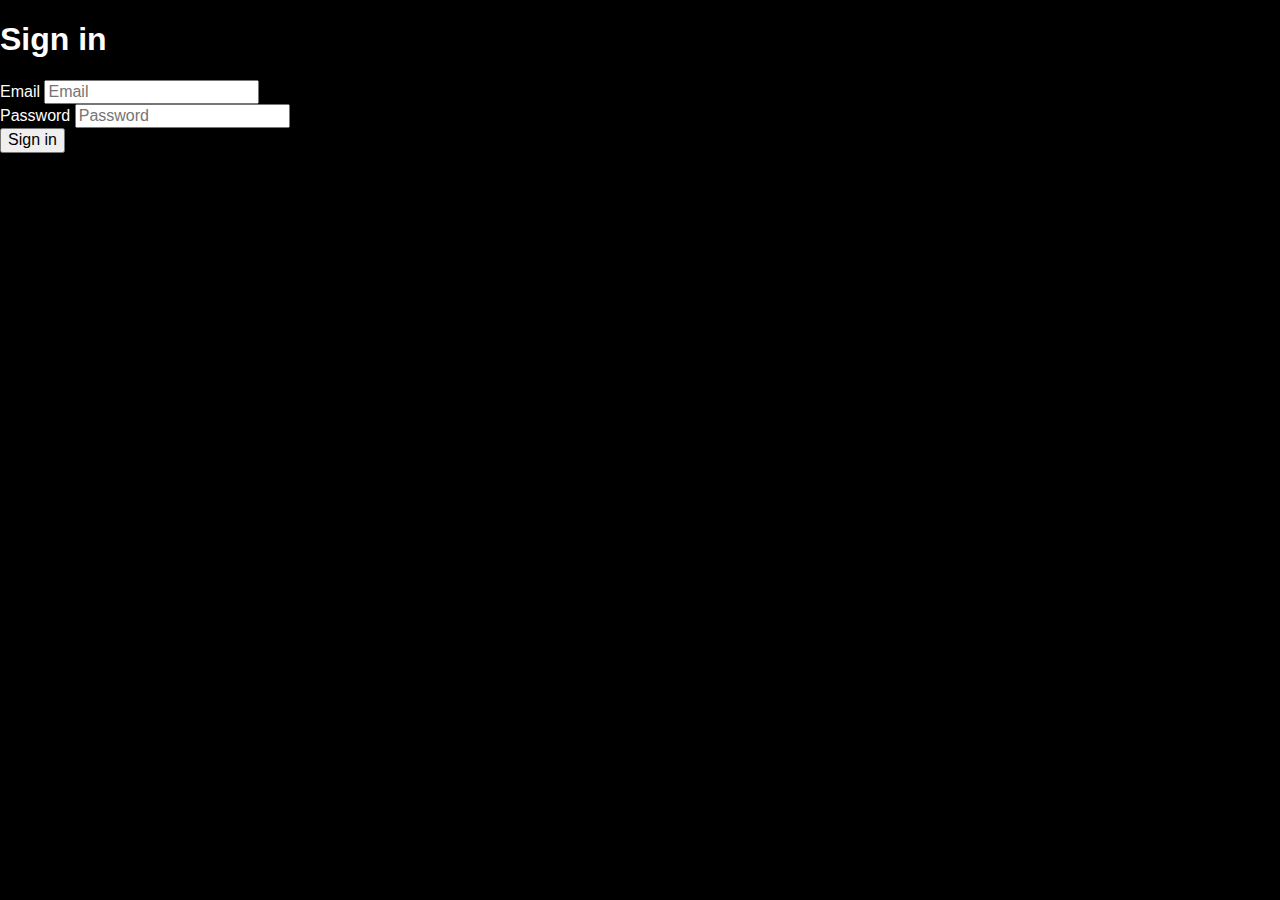
==== html-css-clase/sign-in.html @ 929c87c2 "feat: add sign-in page, add form with email and password" ====
<!DOCTYPE html>
<html lang="en">
  <head>
    <meta charset="UTF-8" />
    <meta name="viewport" content="width=device-width, initial-scale=1.0" />
    <link rel="stylesheet" href="styles/normalize.css" />
    <link rel="stylesheet" href="styles/common.css" />
    <link rel="stylesheet" href="styles/components.css" />
    <title>Sign in | codeflix</title>
  </head>
  <body class="main-bg">
    <div>
      <h1>Sign in</h1>
      <form method="get" action="/registro.html">
        <div>
          <label for="email">Email</label>
          <input
            type="email"
            name="email"
            id="email"
            placeholder="Email"
            required
          />
        </div>
        <div>
          <label for="password">Password</label>
          <input
            type="password"
            name="password"
            id="password"
            placeholder="Password"
            required
          />
        </div>
        <div>
          <input type="submit" value="Sign in" />
        </div>
      </form>
    </div>
  </body>
</html>
---- html-css-clase/styles/common.css ----
:root {
  --main-text-color: #fff;
  --main-bg-color: #000;
  --main-brand-color: #e50914;
  --main-brand-color-light: #e44c54;
  font-size: 16px;
  font-family: sans-serif;
}

* {
  box-sizing: border-box;
}

.main-bg {
  color: var(--main-text-color);
  background-color: var(--main-bg-color);
}
---- html-css-clase/styles/components.css ----
.btn {
  color: var(--main-text-color);
  background-color: var(--main-brand-color);
  padding: 5px 10px;
  border-radius: 5px;
  cursor: pointer;
  border: 1px solid var(--main-brand-color);
}

.btn:hover {
  background-color: var(--main-brand-color-light);
}

.hidden-xs {
  display: none;
}

/* Todo lo que está por encima de 768px, por defecto screen and */
@media (min-width: 768px) {
  .hidden-xs {
    display: block;
  }
}
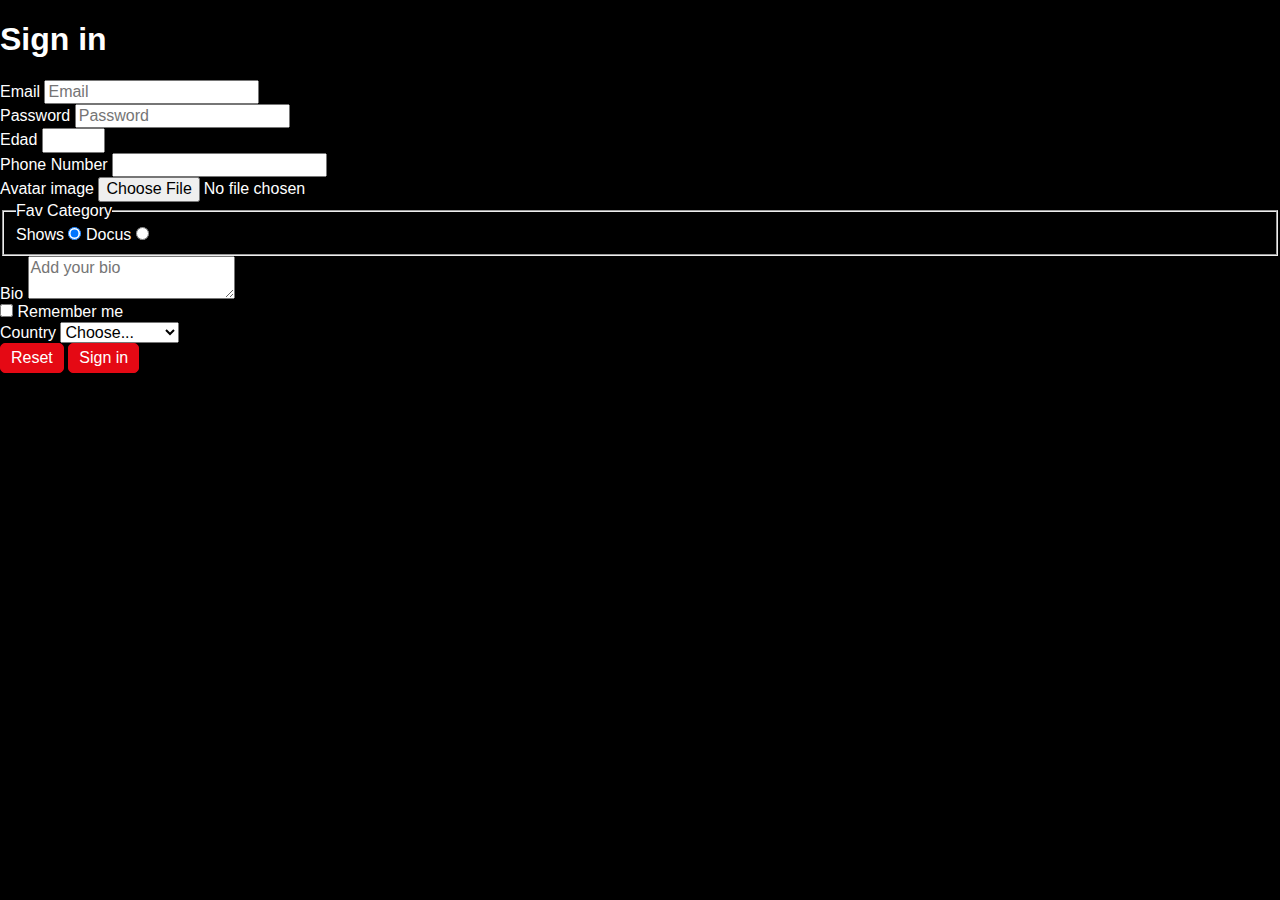
==== commit 8dcba5fa: "feat: validation" ====
--- a/html-css-clase/sign-in.html
+++ b/html-css-clase/sign-in.html
@@ -11,7 +11,7 @@
   <body class="main-bg">
     <div>
       <h1>Sign in</h1>
-      <form method="get" action="/registro.html">
+      <form method="post" action="/registro.html">
         <div>
           <label for="email">Email</label>
           <input
@@ -33,7 +33,63 @@
           />
         </div>
         <div>
-          <input type="submit" value="Sign in" />
+          <label for="age">Edad</label>
+          <input type="number" id="age" min="18" max="65" />
+        </div>
+        <div>
+          <label for="phone">Phone Number</label>
+          <input type="tel" id="phone" name="phone" />
+        </div>
+        <div>
+          <label for="avatar">Avatar image</label>
+          <input
+            type="file"
+            id="avatar"
+            name="avatar"
+            accept="image/png, image/jpeg"
+          />
+        </div>
+        <fieldset>
+          <legend>Fav Category</legend>
+          <div>
+            <label for="shows">Shows</label>
+            <input
+              type="radio"
+              name="category"
+              id="shows"
+              value="shows"
+              checked
+            />
+            <label for="docus">Docus</label>
+            <input type="radio" name="category" id="docus" value="docus" />
+          </div>
+        </fieldset>
+        <div>
+          <label for="bio">Bio</label>
+          <textarea
+            name="bio"
+            id="bio"
+            placeholder="Add your bio"
+            required
+            minlength="10"
+            maxlength="240"
+          ></textarea>
+        </div>
+        <div>
+          <input type="checkbox" name="remember" id="remember" />
+          <label for="remember">Remember me</label>
+        </div>
+        <div>
+          <label for="country">Country</label>
+          <select id="country" name="country">
+            <option value="">Choose...</option>
+            <option value="usa">United States</option>
+            <option value="canada">Canada</option>
+          </select>
+        </div>
+        <div>
+          <button class="btn" type="reset">Reset</button>
+          <input class="btn" type="submit" value="Sign in" />
         </div>
       </form>
     </div>
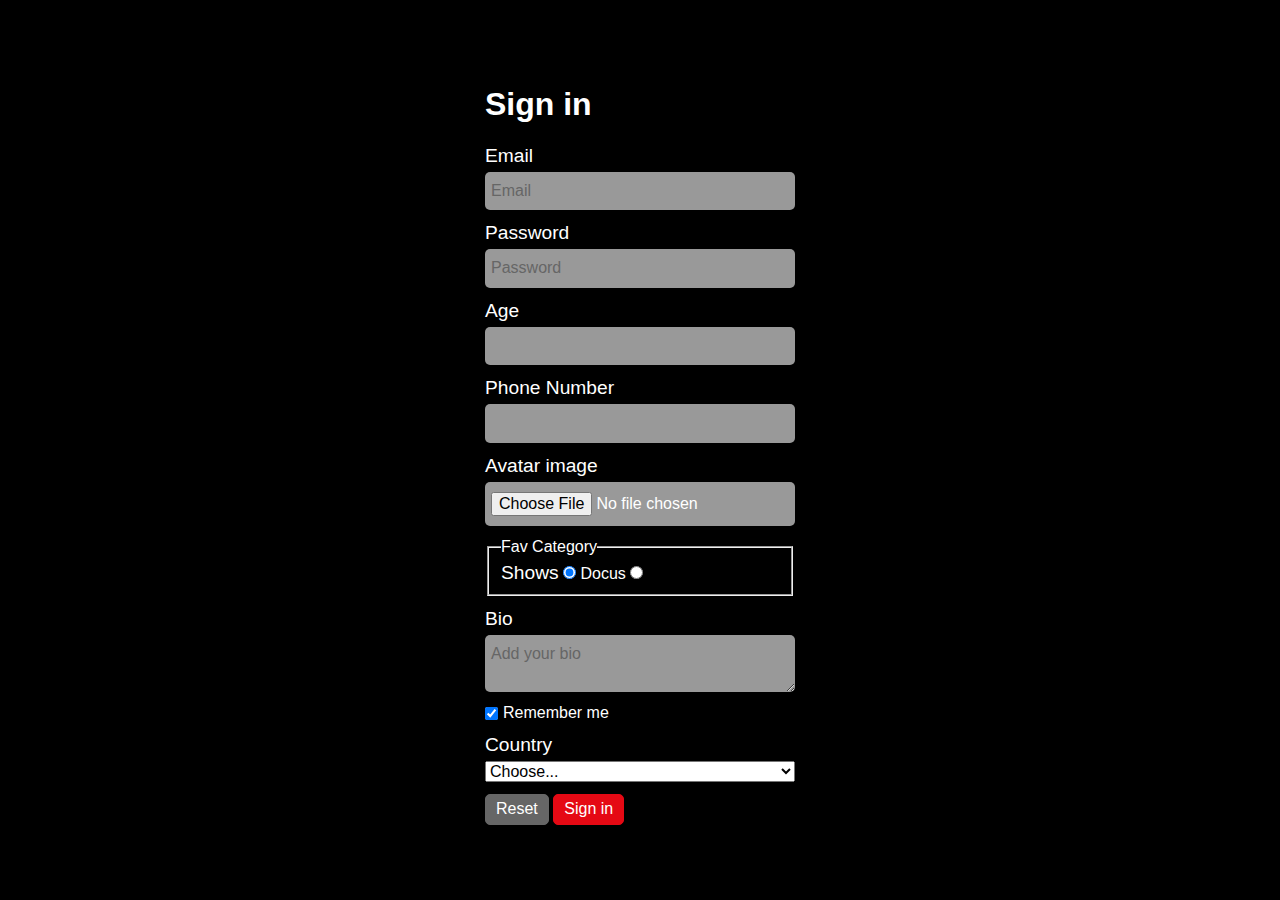
==== commit 425a7e7a: "form styled" ====
--- a/html-css-clase/sign-in.html
+++ b/html-css-clase/sign-in.html
@@ -6,15 +6,17 @@
     <link rel="stylesheet" href="styles/normalize.css" />
     <link rel="stylesheet" href="styles/common.css" />
     <link rel="stylesheet" href="styles/components.css" />
+    <link rel="stylesheet" href="styles/sign-in.css" />
     <title>Sign in | codeflix</title>
   </head>
-  <body class="main-bg">
-    <div>
+  <body class="main-bg container">
+    <div class="card">
       <h1>Sign in</h1>
-      <form method="post" action="/registro.html">
-        <div>
-          <label for="email">Email</label>
+      <form class="form" method="post" action="/registro.html">
+        <div class="form__element">
+          <label class="form__label" for="email">Email</label>
           <input
+            class="form__input"
             type="email"
             name="email"
             id="email"
@@ -22,9 +24,10 @@
             required
           />
         </div>
-        <div>
-          <label for="password">Password</label>
+        <div class="form__element">
+          <label class="form__label" for="password">Password</label>
           <input
+            class="form__input"
             type="password"
             name="password"
             id="password"
@@ -32,28 +35,37 @@
             required
           />
         </div>
-        <div>
-          <label for="age">Edad</label>
-          <input type="number" id="age" min="18" max="65" />
+        <div class="form__element">
+          <label class="form__label" for="age">Age</label>
+          <input class="form__input" type="number" id="age" min="18" max="65" />
         </div>
-        <div>
-          <label for="phone">Phone Number</label>
-          <input type="tel" id="phone" name="phone" />
+        <div class="form__element">
+          <label class="form__label" for="phone">Phone Number</label>
+          <input
+            class="form__input"
+            type="tel"
+            id="phone"
+            name="phone"
+            pattern="[0-9]{3}-[0-9]{3}-[0-9]{4}"
+            required
+          />
         </div>
-        <div>
-          <label for="avatar">Avatar image</label>
+        <div class="form__element">
+          <label class="form__label" for="avatar">Avatar image</label>
           <input
+            class="form__input"
             type="file"
             id="avatar"
             name="avatar"
             accept="image/png, image/jpeg"
           />
         </div>
-        <fieldset>
+        <fieldset class="form__element">
           <legend>Fav Category</legend>
           <div>
-            <label for="shows">Shows</label>
+            <label class="form__label" for="shows">Shows</label>
             <input
+              class="form__input"
               type="radio"
               name="category"
               id="shows"
@@ -61,12 +73,19 @@
               checked
             />
             <label for="docus">Docus</label>
-            <input type="radio" name="category" id="docus" value="docus" />
+            <input
+              class="form__input"
+              type="radio"
+              name="category"
+              id="docus"
+              value="docus"
+            />
           </div>
         </fieldset>
-        <div>
-          <label for="bio">Bio</label>
+        <div class="form__element">
+          <label class="form__label" for="bio">Bio</label>
           <textarea
+            class="form__input"
             name="bio"
             id="bio"
             placeholder="Add your bio"
@@ -75,20 +94,20 @@
             maxlength="240"
           ></textarea>
         </div>
-        <div>
-          <input type="checkbox" name="remember" id="remember" />
+        <div class="form__element form__element--checkbox">
+          <input type="checkbox" name="remember" id="remember" checked />
           <label for="remember">Remember me</label>
         </div>
-        <div>
-          <label for="country">Country</label>
-          <select id="country" name="country">
+        <div class="form__element">
+          <label class="form__label" for="country">Country</label>
+          <select id="country" name="country" required>
             <option value="">Choose...</option>
             <option value="usa">United States</option>
             <option value="canada">Canada</option>
           </select>
         </div>
         <div>
-          <button class="btn" type="reset">Reset</button>
+          <button class="btn btn--reset" type="reset">Reset</button>
           <input class="btn" type="submit" value="Sign in" />
         </div>
       </form>
--- a/html-css-clase/styles/components.css
+++ b/html-css-clase/styles/components.css
@@ -11,8 +11,42 @@
   background-color: var(--main-brand-color-light);
 }
 
+.btn.btn--reset {
+  background-color: #666;
+  border-color: #666;
+}
 .hidden-xs {
   display: none;
+}
+
+.form__element {
+  display: flex;
+  flex-direction: column;
+  margin-bottom: 12px;
+  font-weight: 400;
+}
+
+.form__element--checkbox {
+  flex-direction: row;
+  align-items: center;
+  gap: 5px;
+}
+
+.form__label {
+  margin-bottom: 5px;
+  font-size: 1.2rem;
+}
+
+.form__input {
+  padding: 10px 6px;
+  border-radius: 5px;
+  background-color: #999;
+  border: none;
+  color: rgb(255, 255, 255);
+}
+
+.form__input::placeholder {
+  color: #666;
 }
 
 /* Todo lo que está por encima de 768px, por defecto screen and */
--- a/html-css-clase/styles/sign-in.css
+++ b/html-css-clase/styles/sign-in.css
@@ -0,0 +1,12 @@
+.main-bg.container {
+  background-image: url("../../assets/app/catalog.jpg");
+}
+
+.card {
+  padding: 40px 20px 50px 20px;
+  margin: 25px auto;
+  max-width: 350px;
+  min-width: 300px;
+  background-color: rgba(0, 0, 0, 0.8);
+  border-radius: 10px;
+}
